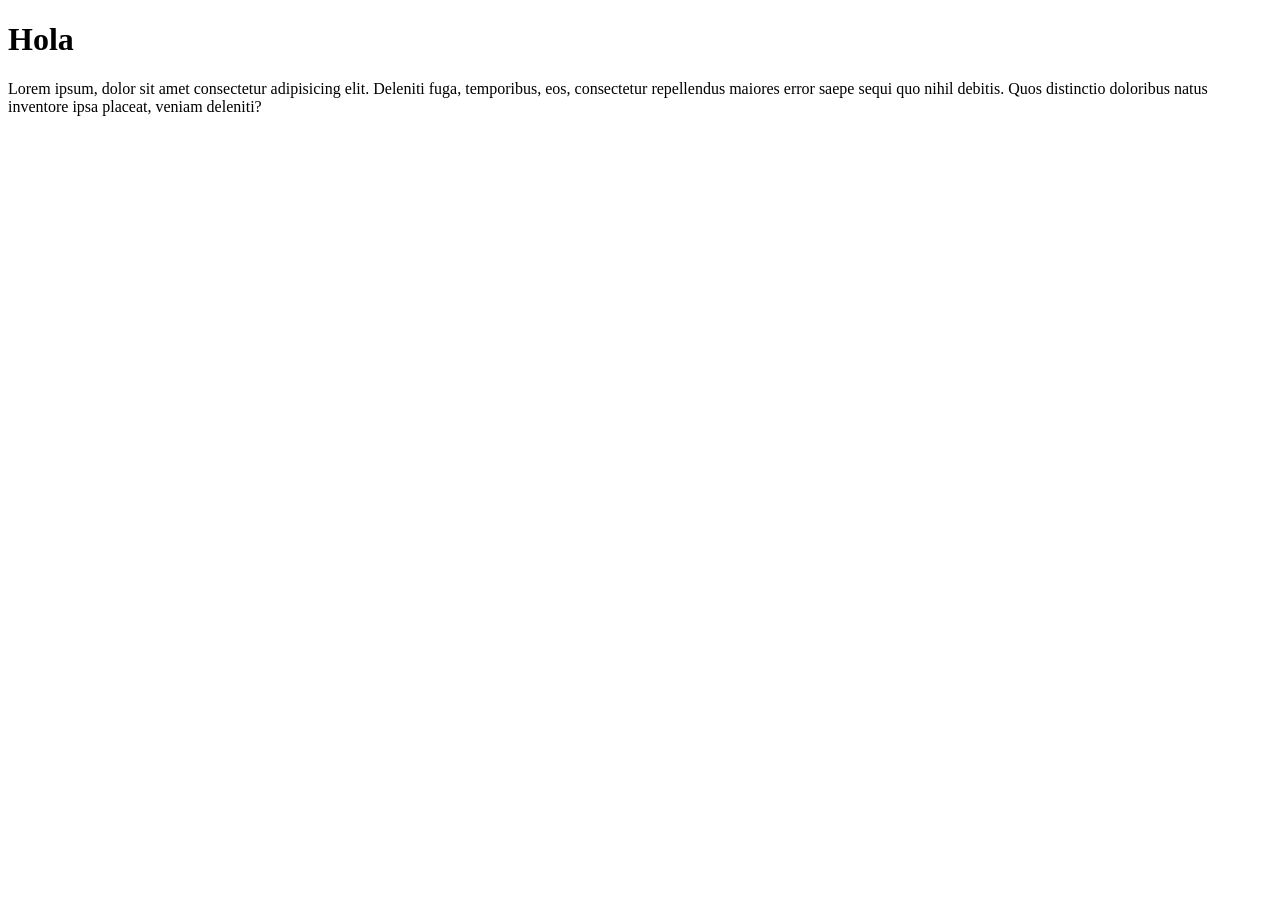
==== index.html @ 2d083472 "Texto de prueva" ====
<!DOCTYPE html>
<html lang="en">
<head>
    <meta charset="UTF-8">
    <meta name="viewport" content="width=device-width, initial-scale=1.0">
    <title>Document</title>
</head>
<body>
    <h1>Hola</h1>
    <p>Lorem ipsum, dolor sit amet consectetur adipisicing elit. Deleniti fuga, temporibus, eos, consectetur repellendus maiores error saepe sequi quo nihil debitis. Quos distinctio doloribus natus inventore ipsa placeat, veniam deleniti?</p>
</body>
</html>
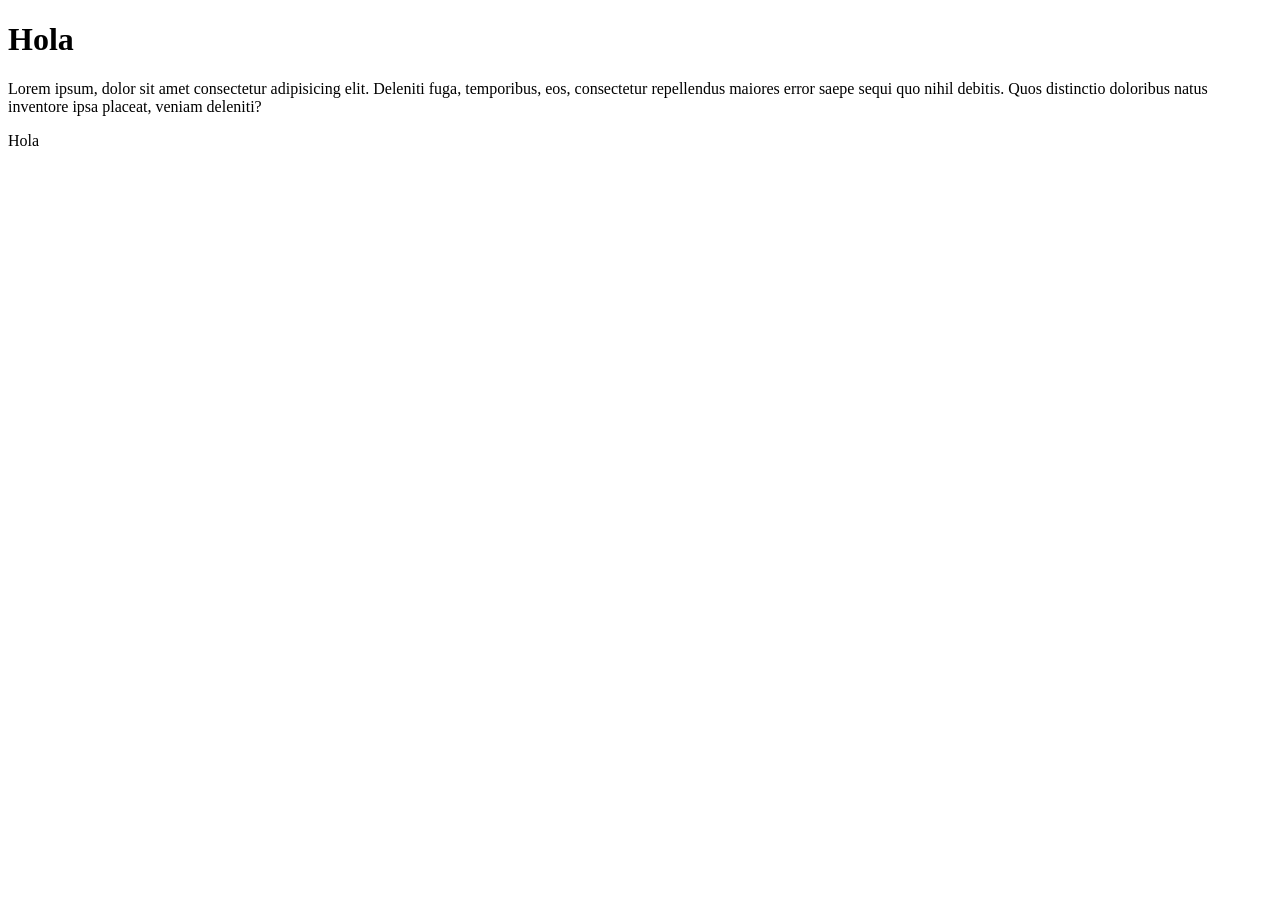
==== commit bf9fb722: "prueva texto" ====
--- a/index.html
+++ b/index.html
@@ -8,5 +8,7 @@
 <body>
     <h1>Hola</h1>
     <p>Lorem ipsum, dolor sit amet consectetur adipisicing elit. Deleniti fuga, temporibus, eos, consectetur repellendus maiores error saepe sequi quo nihil debitis. Quos distinctio doloribus natus inventore ipsa placeat, veniam deleniti?</p>
+
+    <p>Hola</p>
 </body>
-</html>+</html> 
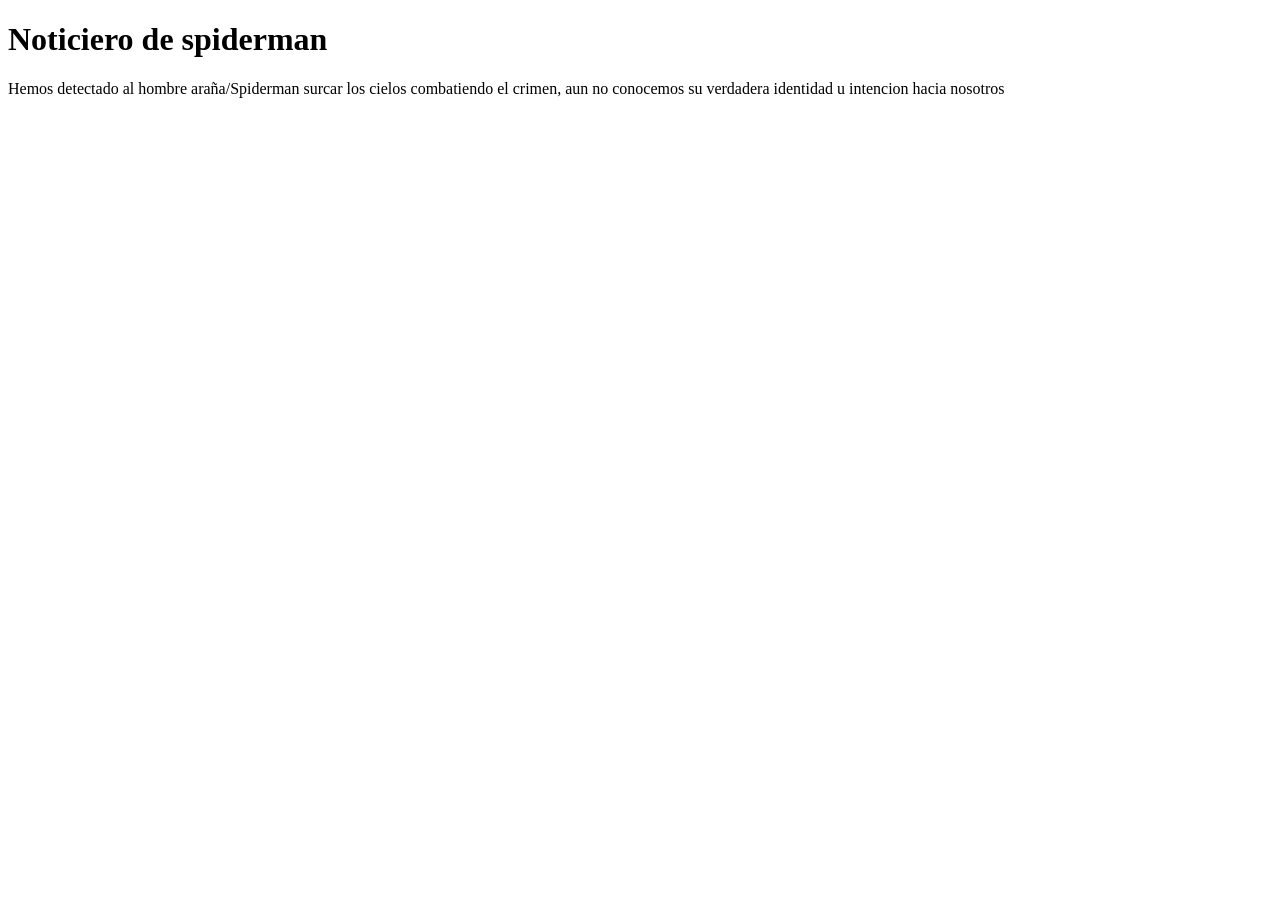
==== commit 5ff95e66: "Texto principal spiderman" ====
--- a/index.html
+++ b/index.html
@@ -6,9 +6,10 @@
     <title>Document</title>
 </head>
 <body>
-    <h1>Hola</h1>
-    <p>Lorem ipsum, dolor sit amet consectetur adipisicing elit. Deleniti fuga, temporibus, eos, consectetur repellendus maiores error saepe sequi quo nihil debitis. Quos distinctio doloribus natus inventore ipsa placeat, veniam deleniti?</p>
+    <div class="Titulo">
+        <h1>Noticiero de spiderman</h1>
+    </div>
+    <p>Hemos detectado al hombre araña/Spiderman surcar los cielos combatiendo el crimen, aun no conocemos su verdadera identidad u intencion hacia nosotros </p>
 
-    <p>Hola</p>
 </body>
-</html> +</html>
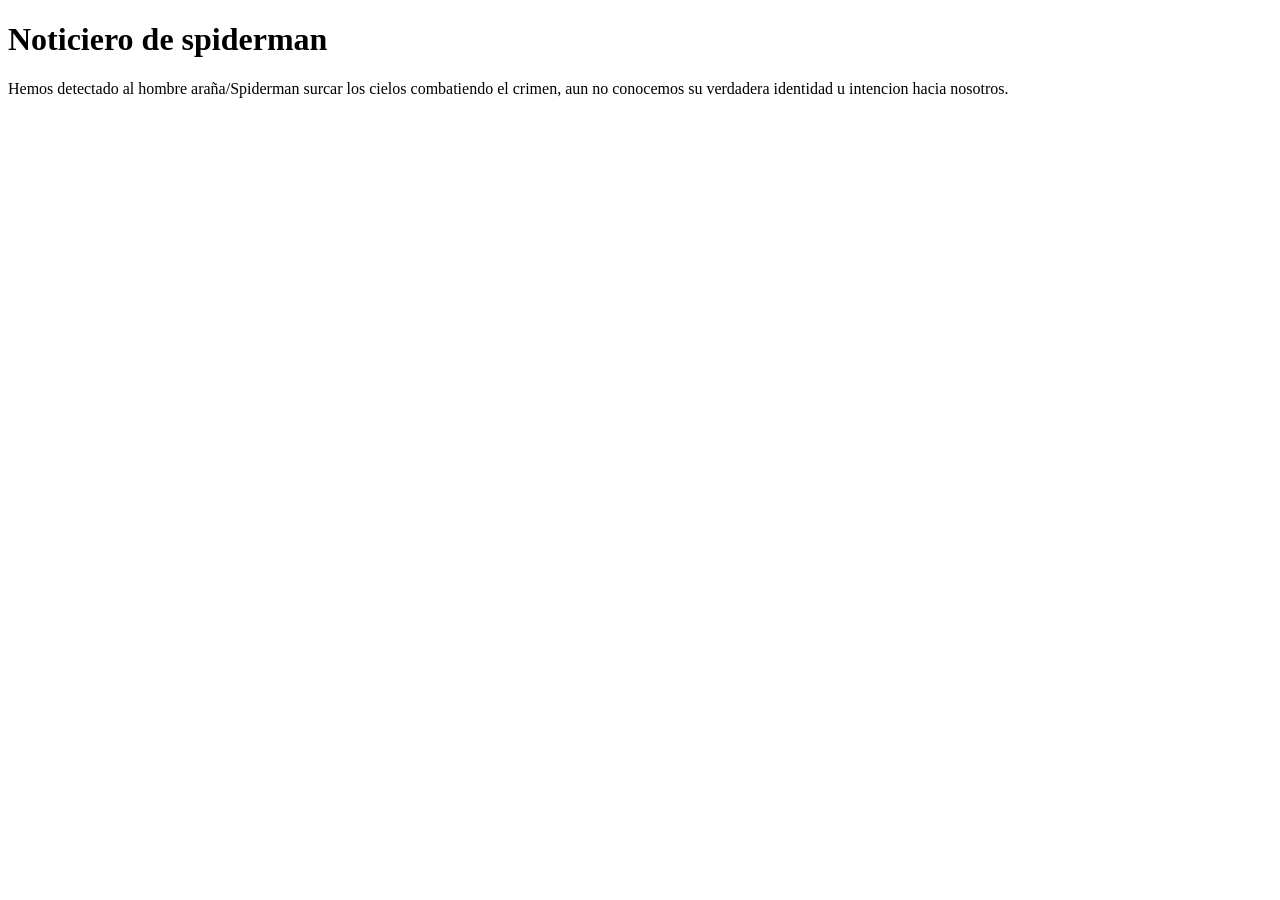
==== commit 98f8c110: "Estilo titulo e informacion" ====
--- a/index.html
+++ b/index.html
@@ -3,13 +3,13 @@
 <head>
     <meta charset="UTF-8">
     <meta name="viewport" content="width=device-width, initial-scale=1.0">
-    <title>Document</title>
+    <title>Noticiero Spiderman</title>
 </head>
 <body>
     <div class="Titulo">
         <h1>Noticiero de spiderman</h1>
     </div>
-    <p>Hemos detectado al hombre araña/Spiderman surcar los cielos combatiendo el crimen, aun no conocemos su verdadera identidad u intencion hacia nosotros </p>
+    <p>Hemos detectado al hombre araña/Spiderman surcar los cielos combatiendo el crimen, aun no conocemos su verdadera identidad u intencion hacia nosotros. </p>
 
 </body>
 </html>
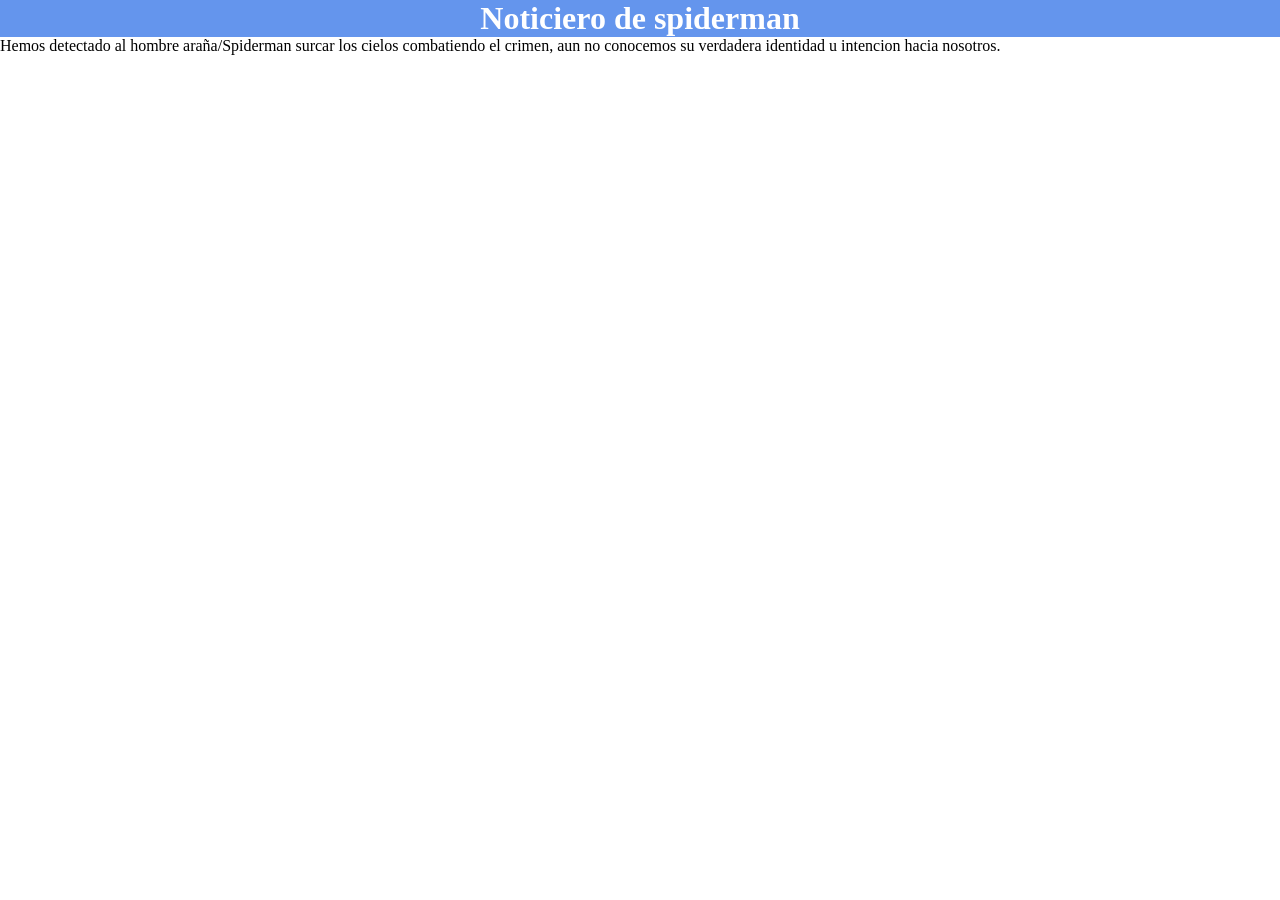
==== commit 9c35782b: "correccion de css" ====
--- a/index.html
+++ b/index.html
@@ -4,6 +4,7 @@
     <meta charset="UTF-8">
     <meta name="viewport" content="width=device-width, initial-scale=1.0">
     <title>Noticiero Spiderman</title>
+    <link rel="stylesheet" href="index.css">
 </head>
 <body>
     <div class="Titulo">
--- a/index.css
+++ b/index.css
@@ -0,0 +1,9 @@
+*{
+    margin: 0%;
+}
+.Titulo{
+    text-align: center;
+    background-color: cornflowerblue;
+    height:100%;
+    color: white;
+}
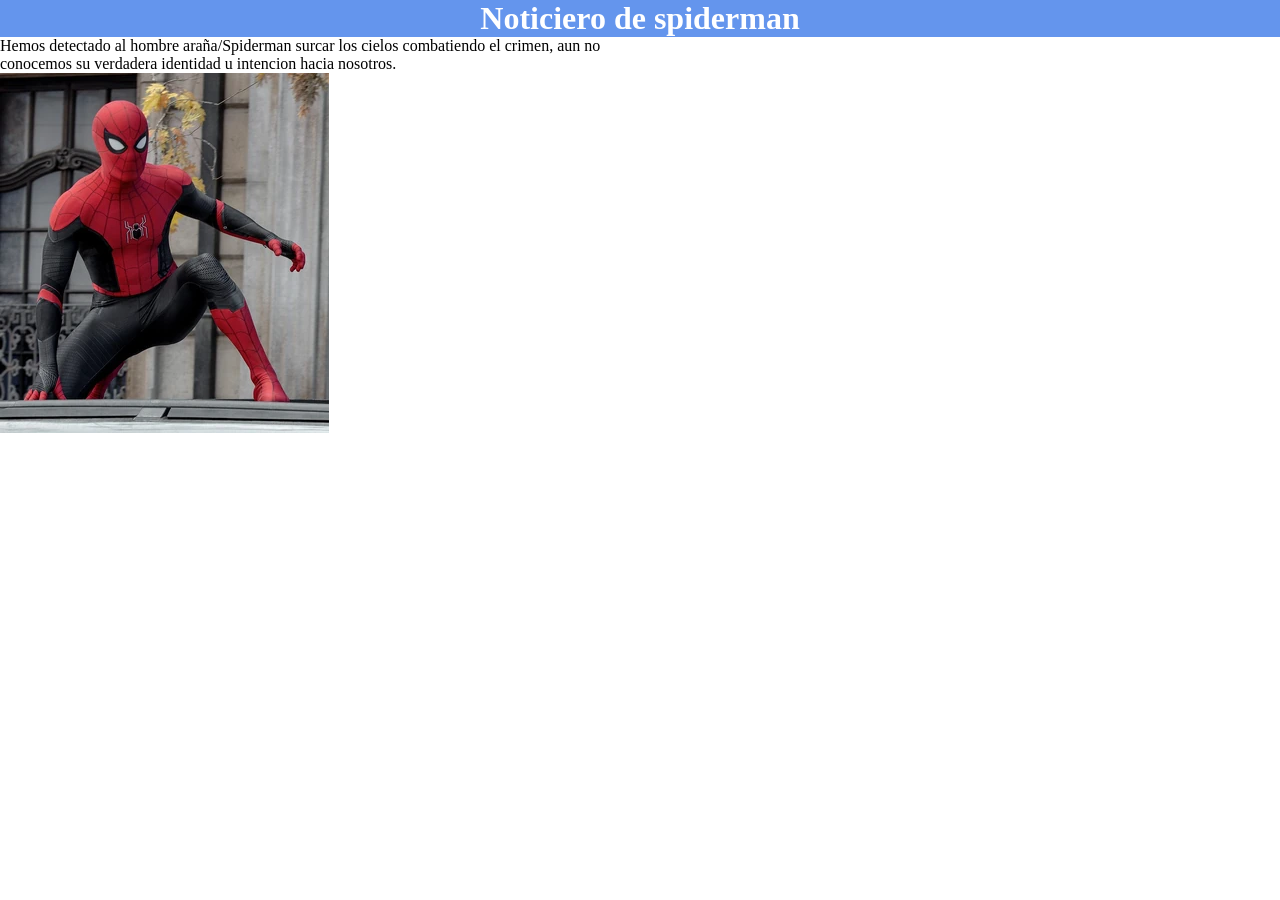
==== commit c85cd244: "Imagenes y edicion de texto" ====
--- a/index.html
+++ b/index.html
@@ -1,16 +1,27 @@
 <!DOCTYPE html>
 <html lang="en">
+
 <head>
     <meta charset="UTF-8">
     <meta name="viewport" content="width=device-width, initial-scale=1.0">
     <title>Noticiero Spiderman</title>
     <link rel="stylesheet" href="index.css">
 </head>
+
 <body>
     <div class="Titulo">
         <h1>Noticiero de spiderman</h1>
     </div>
-    <p>Hemos detectado al hombre araña/Spiderman surcar los cielos combatiendo el crimen, aun no conocemos su verdadera identidad u intencion hacia nosotros. </p>
+    <div id="orden">
+        <div class="info">
+            <p>Hemos detectado al hombre araña/Spiderman surcar los cielos combatiendo el crimen, aun no conocemos su
+                verdadera identidad u intencion hacia nosotros. </p>
+        </div>
+        <div class="imagen">
+            <img src="Imagenes/Profile_-_Spider-Man.webp" alt="spiderman">
+        </div>
+    </div>
 
 </body>
+
 </html>
--- a/index.css
+++ b/index.css
@@ -6,4 +6,13 @@
     background-color: cornflowerblue;
     height:100%;
     color: white;
+}
+.orden{
+    display: flex;
+}
+.info{
+ width: 50%;
+}
+.imagen{
+    width: 50%;
 }
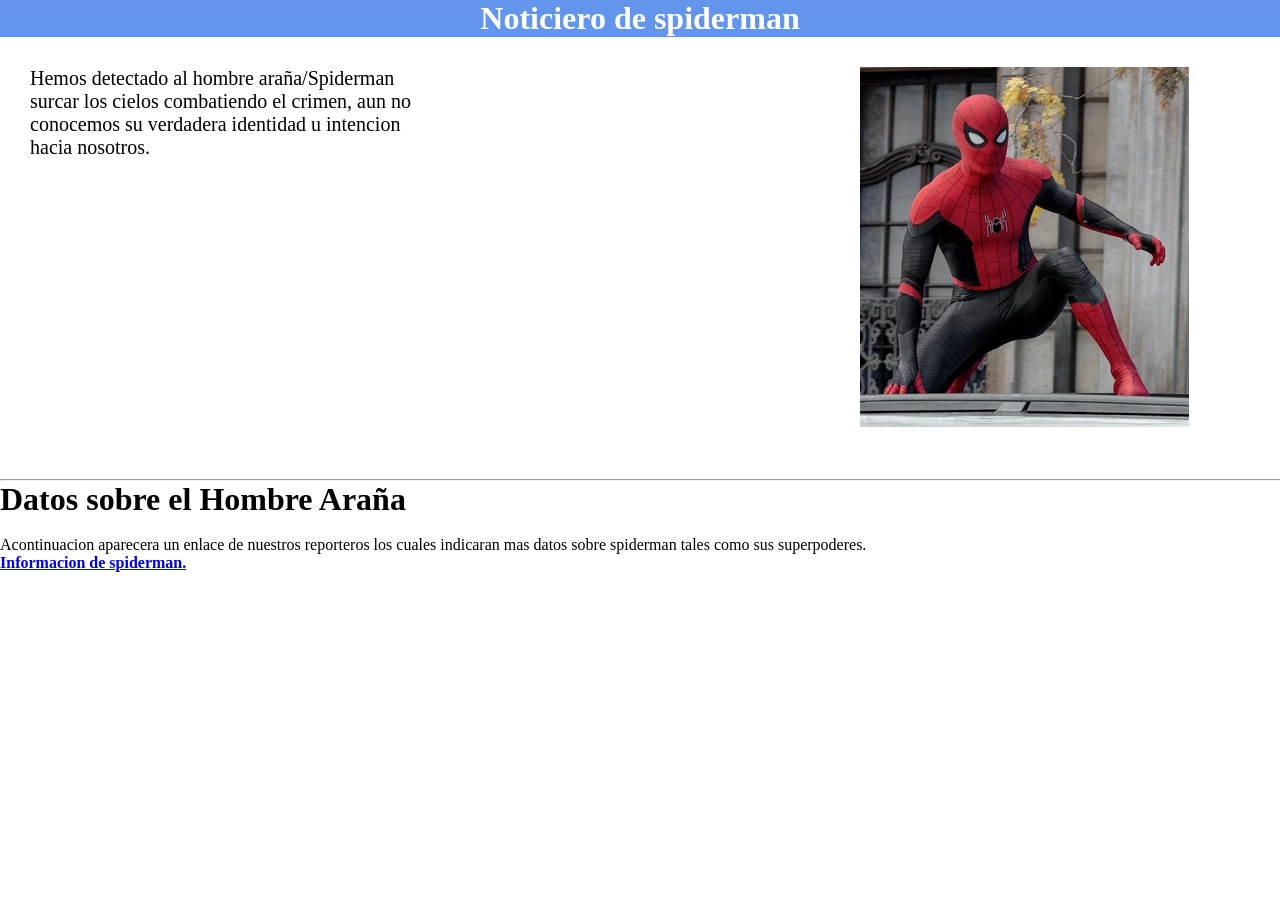
==== commit b268d834: "Enlace" ====
--- a/index.html
+++ b/index.html
@@ -21,7 +21,12 @@
             <img src="Imagenes/Profile_-_Spider-Man.webp" alt="spiderman">
         </div>
     </div>
-
+    <br>
+    <hr>
+    <h1>Datos sobre el Hombre Araña</h1>
+    <br>
+    <p>Acontinuacion aparecera un enlace de nuestros reporteros los cuales indicaran mas datos sobre spiderman tales como sus superpoderes.</p>
+    <h4><a href="hjksakld.html">Informacion de spiderman.</a></h4>
 </body>
 
 </html>
--- a/index.css
+++ b/index.css
@@ -7,12 +7,16 @@
     height:100%;
     color: white;
 }
-.orden{
+#orden{
     display: flex;
+    padding: 30px;
 }
-.info{
+.info p{
  width: 50%;
+ font-family:Cambria, Cochin, Georgia, Times, 'Times New Roman', serif;
+ font-size: 20px;
 }
 .imagen{
     width: 50%;
+    margin-left: 30px;
 }
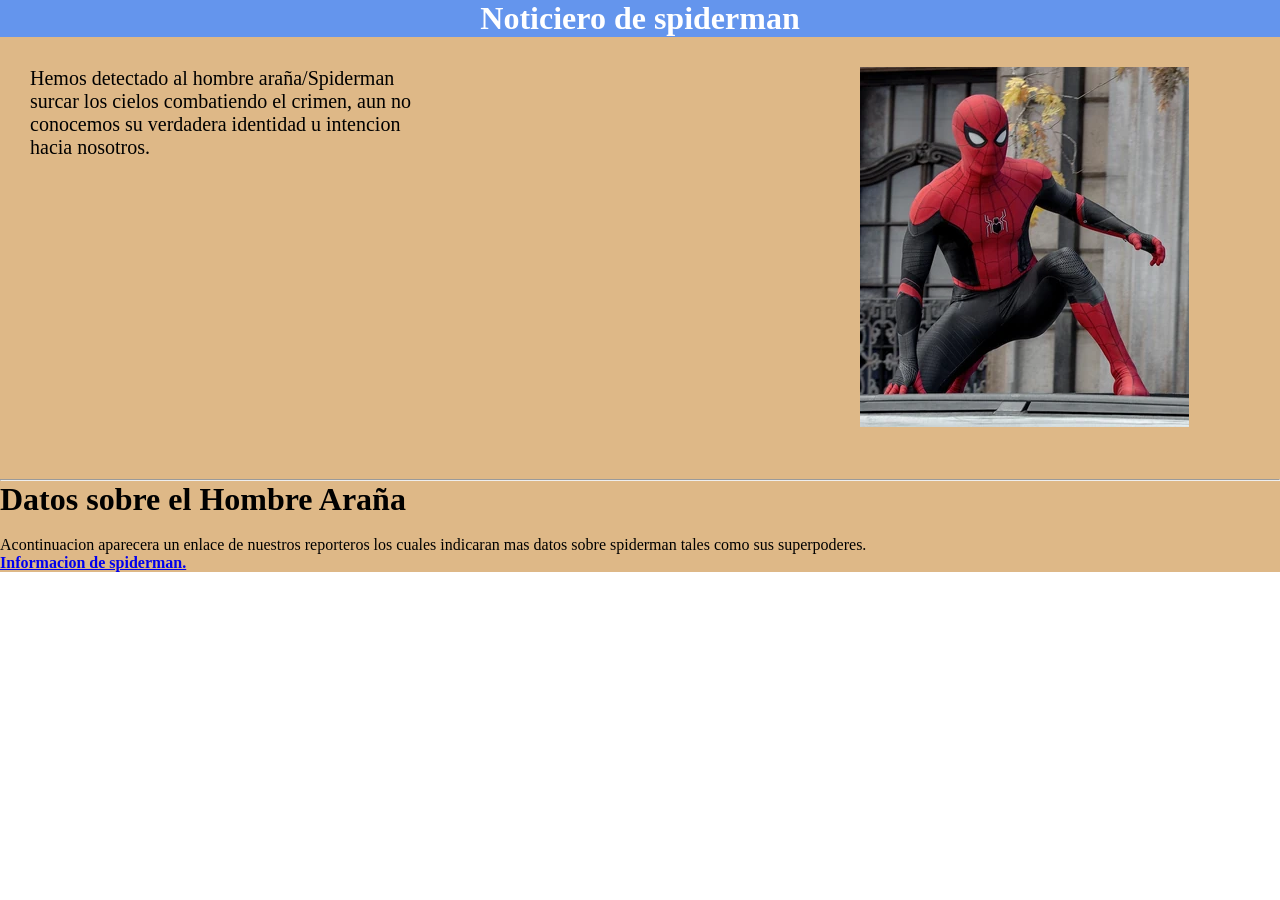
==== commit 15bce3b0: "ultimo" ====
--- a/index.html
+++ b/index.html
@@ -9,24 +9,28 @@
 </head>
 
 <body>
-    <div class="Titulo">
-        <h1>Noticiero de spiderman</h1>
+    <div class="background">
+        <div class="Titulo">
+            <h1>Noticiero de spiderman</h1>
+        </div>
+        <div id="orden">
+            <div class="info">
+                <p>Hemos detectado al hombre araña/Spiderman surcar los cielos combatiendo el crimen, aun no conocemos
+                    su
+                    verdadera identidad u intencion hacia nosotros. </p>
+            </div>
+            <div class="imagen">
+                <img src="Imagenes/Profile_-_Spider-Man.webp" alt="spiderman">
+            </div>
+        </div>
+        <br>
+        <hr>
+        <h1>Datos sobre el Hombre Araña</h1>
+        <br>
+        <p>Acontinuacion aparecera un enlace de nuestros reporteros los cuales indicaran mas datos sobre spiderman tales
+            como sus superpoderes.</p>
+        <h4><a href="hjksakld.html">Informacion de spiderman.</a></h4>
     </div>
-    <div id="orden">
-        <div class="info">
-            <p>Hemos detectado al hombre araña/Spiderman surcar los cielos combatiendo el crimen, aun no conocemos su
-                verdadera identidad u intencion hacia nosotros. </p>
-        </div>
-        <div class="imagen">
-            <img src="Imagenes/Profile_-_Spider-Man.webp" alt="spiderman">
-        </div>
-    </div>
-    <br>
-    <hr>
-    <h1>Datos sobre el Hombre Araña</h1>
-    <br>
-    <p>Acontinuacion aparecera un enlace de nuestros reporteros los cuales indicaran mas datos sobre spiderman tales como sus superpoderes.</p>
-    <h4><a href="hjksakld.html">Informacion de spiderman.</a></h4>
 </body>
 
 </html>
--- a/index.css
+++ b/index.css
@@ -19,4 +19,7 @@
 .imagen{
     width: 50%;
     margin-left: 30px;
+}
+.background{
+    background-color:burlywood;
 }
